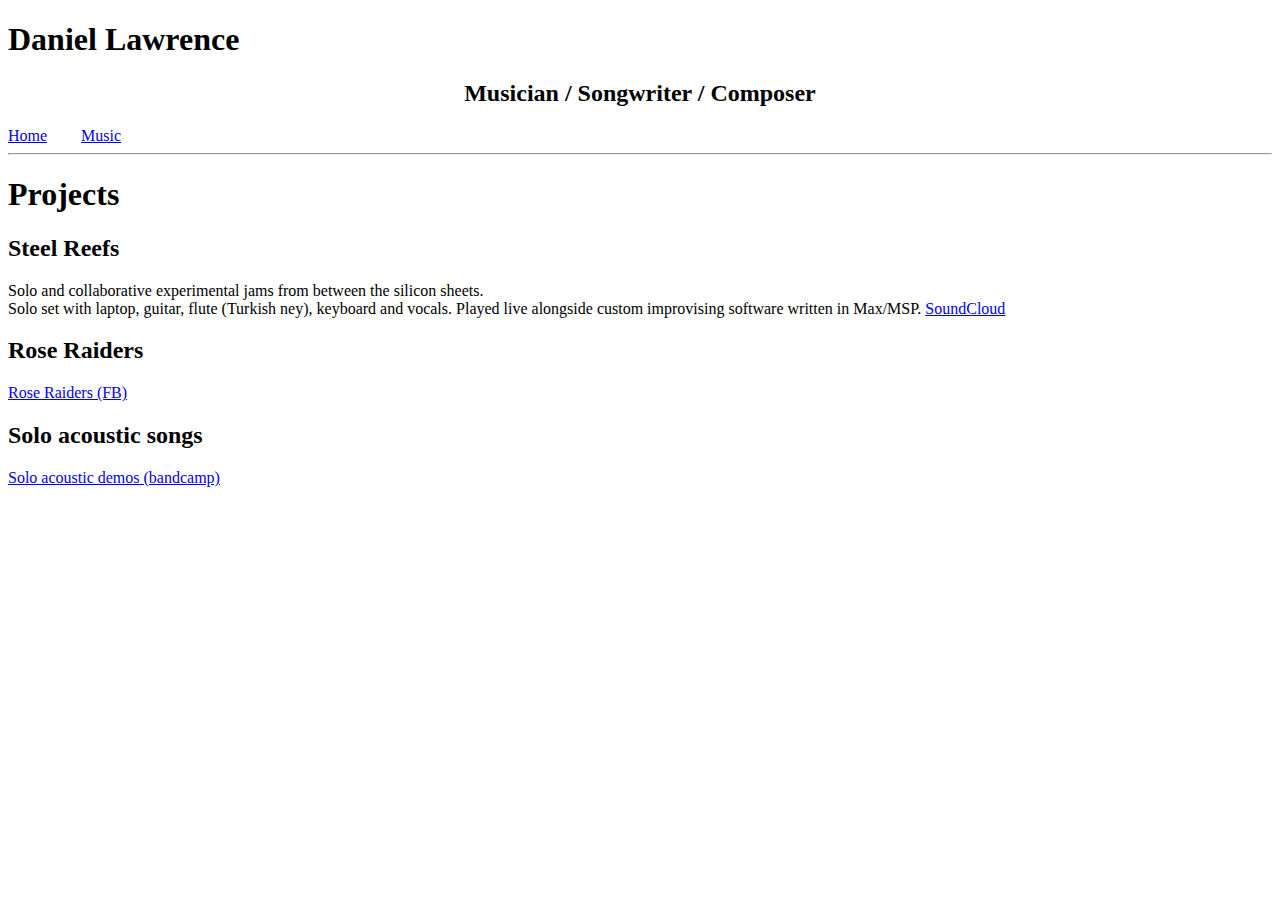
==== index.html @ 0d8fd1d2 "2" ====
<!DOCTYPE html>
<html>
  <head>
    <meta charset='utf-8'>
    <meta http-equiv="X-UA-Compatible" content="chrome=1">
    <link href='https://fonts.googleapis.com/css?family=Chivo:900' rel='stylesheet' type='text/css'>
    <link rel="stylesheet" type="text/css" href="css/stylesheet.css" media="screen" />
    <link rel="stylesheet" type="text/css" href="css/font-awesome.min.css" media="screen" />
    <link rel="stylesheet" type="text/css" href="css/pygment_trac.css" media="screen" />
    <link rel="stylesheet" type="text/css" href="css/print.css" media="print" />
    <!--[if lt IE 9]>
    <script src="//html5shiv.googlecode.com/svn/trunk/html5.js"></script>
    <![endif]-->
    <title>Daniel Lawrence</title>
  </head>

  <body>
    <div id="container">
      <div class="inner">

        <header>
          <h1>Daniel Lawrence</h1>
          <h2 style="text-align: center">Musician / Songwriter / Composer</h2>
        </header>

        <section id="topbuttons" class="clearfix">
          <a href="index.html" id="topbutton" class="button"><i class="fa fa-home"></i><span style="padding-right: 30px">Home</span></a>
          <a href="music.html" id="topbutton" class="button"><i class="fa fa-headphones"></i><span>Music</span></a>
        </section>

        <hr/>

        <section id="main_content">

<h1>Projects</h1>

<h2>Steel Reefs</h2>

Solo and collaborative experimental jams from between the silicon sheets.<br/>

Solo set with laptop, guitar, flute (Turkish ney), keyboard and vocals. Played live alongside custom improvising software written in Max/MSP.
<a target="_blank" href="https://soundcloud.com/daniel_lawrence/fly-agaric-steel-reefs">SoundCloud</a>

<h2>Rose Raiders</h2>

<a target="_blank" href="https://www.facebook.com/roseraiderz">Rose Raiders (FB)</a>

<h2>Solo acoustic songs</h2>

<a target="_blank" href="https://daniel-lawrence-music.bandcamp.com/album/acoustic-demos">Solo acoustic demos (bandcamp)</a>

        </section>

      </div>
    </div>
  </body>
</html>
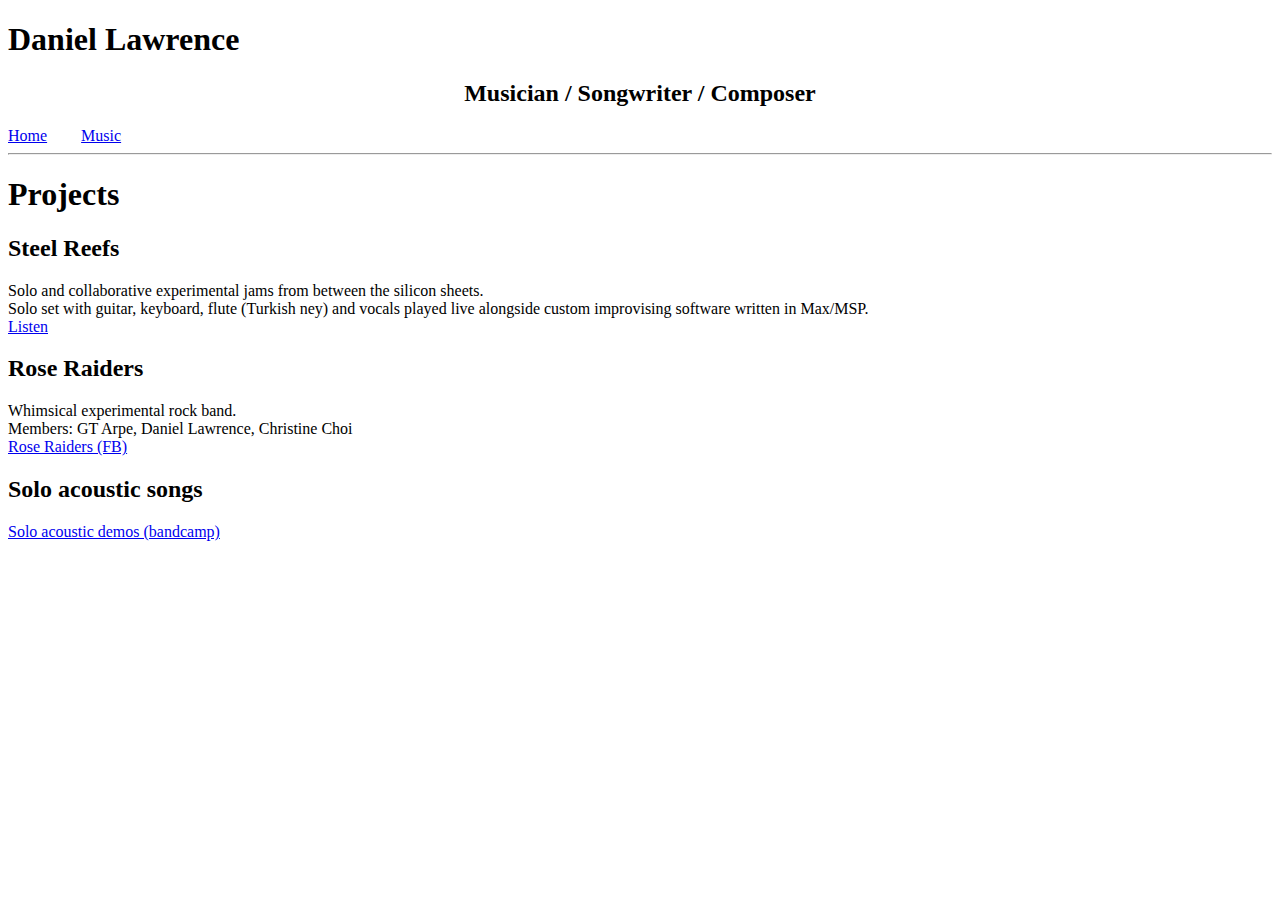
==== commit dd5596e3: "blah" ====
--- a/index.html
+++ b/index.html
@@ -13,8 +13,7 @@
     <![endif]-->
     <title>Daniel Lawrence</title>
   </head>
-
-  <body>
+<body>
     <div id="container">
       <div class="inner">
 
@@ -38,10 +37,15 @@
 
 Solo and collaborative experimental jams from between the silicon sheets.<br/>
 
-Solo set with laptop, guitar, flute (Turkish ney), keyboard and vocals. Played live alongside custom improvising software written in Max/MSP.
-<a target="_blank" href="https://soundcloud.com/daniel_lawrence/fly-agaric-steel-reefs">SoundCloud</a>
+Solo set with guitar, keyboard, flute (Turkish ney) and vocals played live alongside custom improvising software written in Max/MSP.<br/>
+
+<a target="_blank" href="https://soundcloud.com/daniel_lawrence/fly-agaric-steel-reefs">Listen</a>
 
 <h2>Rose Raiders</h2>
+
+Whimsical experimental rock band.<br/>
+
+Members: GT Arpe, Daniel Lawrence, Christine Choi<br/>
 
 <a target="_blank" href="https://www.facebook.com/roseraiderz">Rose Raiders (FB)</a>
 
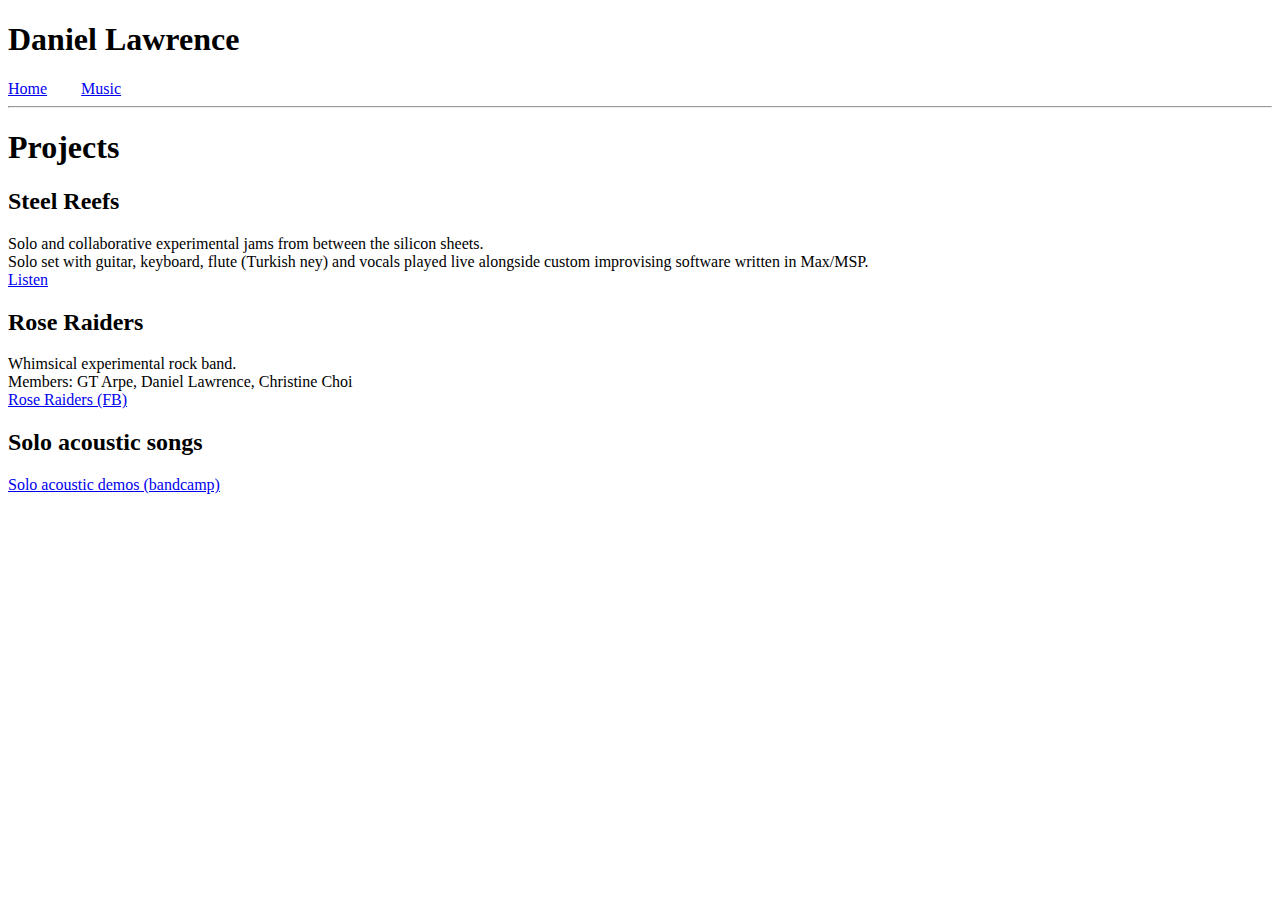
==== commit 640deada: "blah" ====
--- a/index.html
+++ b/index.html
@@ -19,7 +19,6 @@
 
         <header>
           <h1>Daniel Lawrence</h1>
-          <h2 style="text-align: center">Musician / Songwriter / Composer</h2>
         </header>
 
         <section id="topbuttons" class="clearfix">
